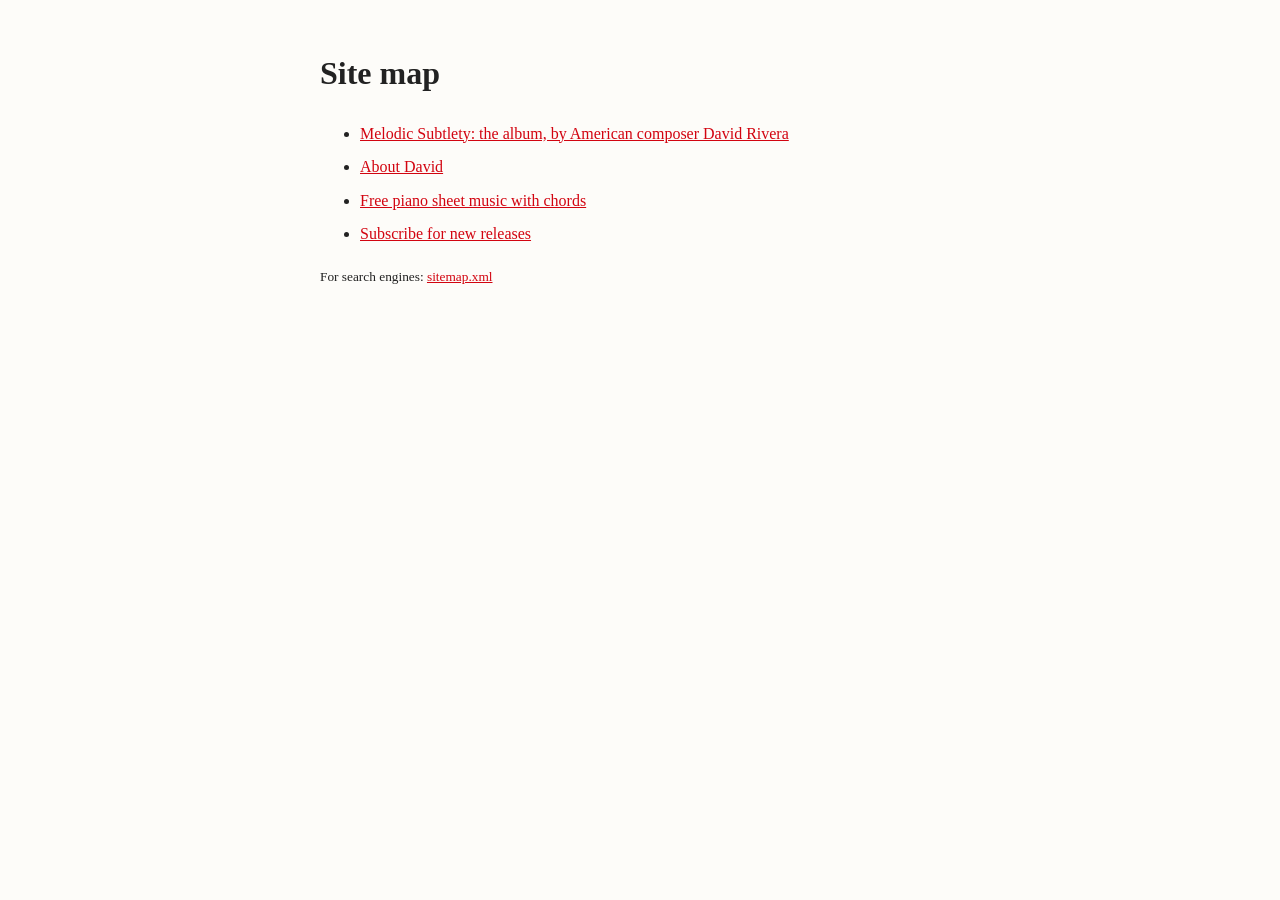
==== sitemap/index.html @ bbdeb262 "Readable Site map page; footer link points to it instead of raw XML" ====
<!DOCTYPE html>
<html lang="en">
<head>
<meta charset="utf-8">
<meta name="viewport" content="width=device-width, initial-scale=1">
<title>Site map | Melodic Subtlety</title>
<link rel="canonical" href="https://melodicsubtlety.com/sitemap/">
<link rel="icon" href="/favicon.svg" type="image/svg+xml">
<link rel="sitemap" type="application/xml" title="Sitemap" href="/sitemap.xml">
<style>
body{font-family:Georgia,serif;max-width:640px;margin:3rem auto;padding:0 1.25rem;line-height:1.6;color:#222;background:#fdfcf9}
a{color:#D20410}
li{margin:.5rem 0}
</style>
</head>
<body>
<h1>Site map</h1>
<ul>
<li><a href="/">Melodic Subtlety: the album, by American composer David Rivera</a></li>
<li><a href="https://lackadaisicalperfection.com/about/">About David</a></li>
<li><a href="https://lackadaisicalperfection.com/scores/">Free piano sheet music with chords</a></li>
<li><a href="https://lackadaisicalperfection.com/subscribe/">Subscribe for new releases</a></li>
</ul>
<p><small>For search engines: <a href="/sitemap.xml">sitemap.xml</a></small></p>
</body>
</html>
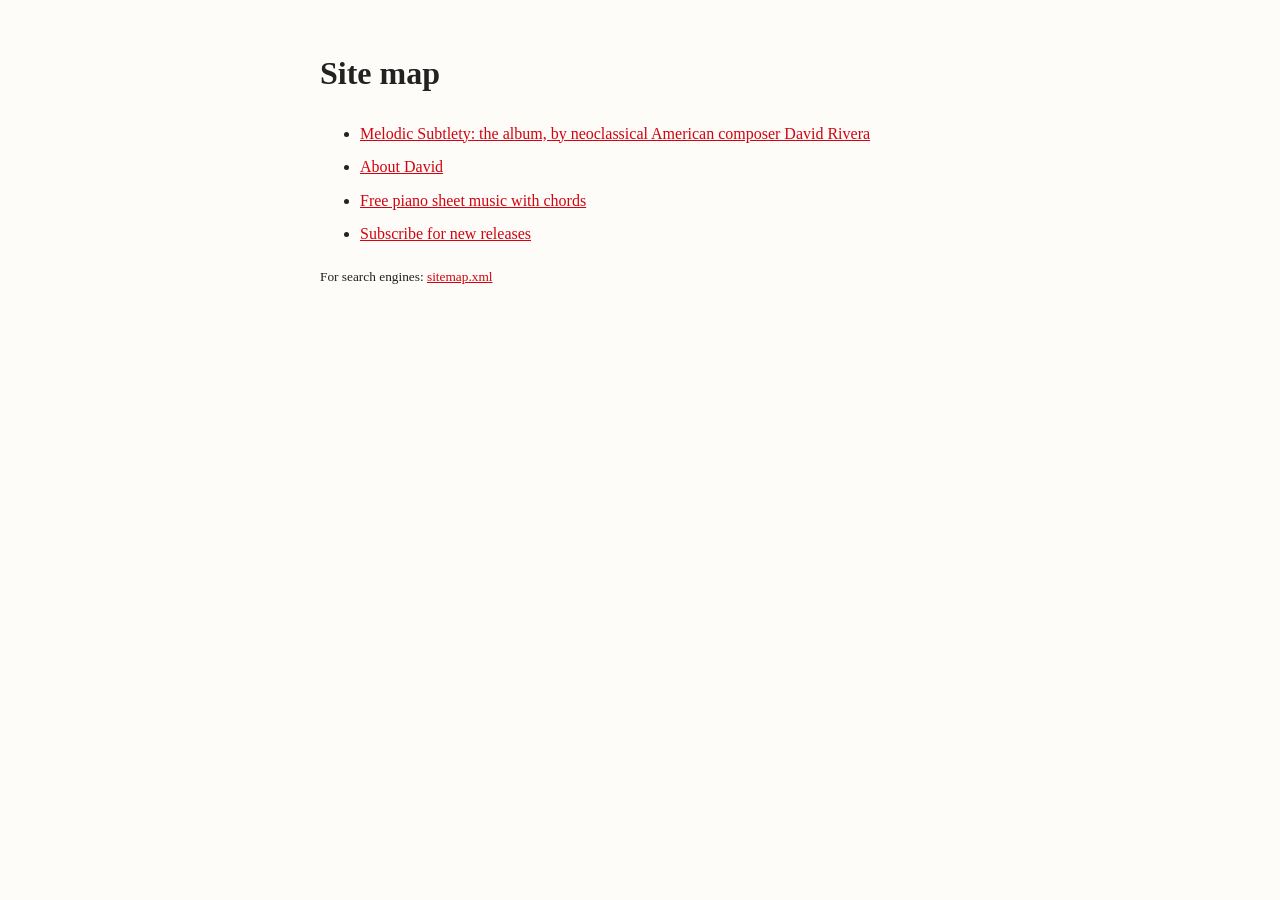
==== commit b15b9ce4: "Neoclassical American composer, eight albums, YouTube @melodicsubtlety handle, missing meta tags / n" ====
--- a/sitemap/index.html
+++ b/sitemap/index.html
@@ -4,6 +4,7 @@
 <meta charset="utf-8">
 <meta name="viewport" content="width=device-width, initial-scale=1">
 <title>Site map | Melodic Subtlety</title>
+<meta name="robots" content="noindex, follow">
 <link rel="canonical" href="https://melodicsubtlety.com/sitemap/">
 <link rel="icon" href="/favicon.svg" type="image/svg+xml">
 <link rel="sitemap" type="application/xml" title="Sitemap" href="/sitemap.xml">
@@ -12,11 +13,28 @@
 a{color:#D20410}
 li{margin:.5rem 0}
 </style>
+<!-- Meta Pixel Code -->
+<script>
+!function(f,b,e,v,n,t,s)
+{if(f.fbq)return;n=f.fbq=function(){n.callMethod?
+n.callMethod.apply(n,arguments):n.queue.push(arguments)};
+if(!f._fbq)f._fbq=n;n.push=n;n.loaded=!0;n.version='2.0';
+n.queue=[];t=b.createElement(e);t.async=!0;
+t.src=v;s=b.getElementsByTagName(e)[0];
+s.parentNode.insertBefore(t,s)}(window, document,'script',
+'https://connect.facebook.net/en_US/fbevents.js');
+fbq('init', '257777058255900');
+fbq('track', 'PageView');
+</script>
+<noscript><img height="1" width="1" alt="" style="display:none"
+src="https://www.facebook.com/tr?id=257777058255900&ev=PageView&noscript=1"
+/></noscript>
+<!-- End Meta Pixel Code -->
 </head>
 <body>
 <h1>Site map</h1>
 <ul>
-<li><a href="/">Melodic Subtlety: the album, by American composer David Rivera</a></li>
+<li><a href="/">Melodic Subtlety: the album, by neoclassical American composer David Rivera</a></li>
 <li><a href="https://lackadaisicalperfection.com/about/">About David</a></li>
 <li><a href="https://lackadaisicalperfection.com/scores/">Free piano sheet music with chords</a></li>
 <li><a href="https://lackadaisicalperfection.com/subscribe/">Subscribe for new releases</a></li>
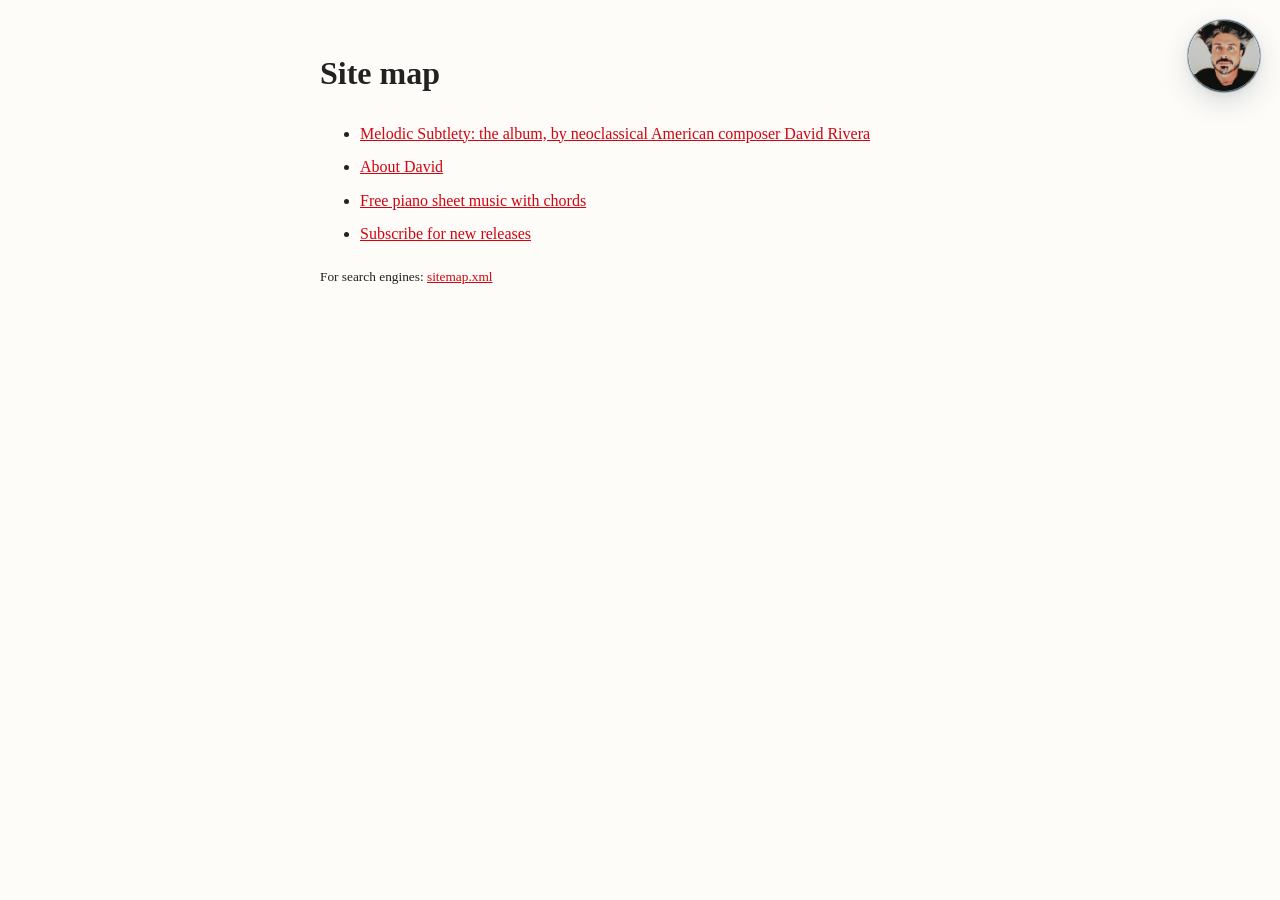
==== commit 68746c0e: "Add the shared menu to the human-readable site map. The site map keeps its links and the sitemap.xml" ====
--- a/sitemap/index.html
+++ b/sitemap/index.html
@@ -8,10 +8,15 @@
 <link rel="canonical" href="https://melodicsubtlety.com/sitemap/">
 <link rel="icon" href="/favicon.svg" type="image/svg+xml">
 <link rel="sitemap" type="application/xml" title="Sitemap" href="/sitemap.xml">
+<link rel="preconnect" href="https://fonts.googleapis.com">
+<link rel="preconnect" href="https://fonts.gstatic.com" crossorigin>
+<link href="https://fonts.googleapis.com/css2?family=Cormorant+Garamond:ital,wght@0,400;0,500;1,400&family=Source+Sans+3:wght@300;400;500&display=swap" rel="stylesheet">
+<link rel="stylesheet" href="/assets/site-nav.css">
+<script src="/assets/site-nav.js" defer></script>
 <style>
 body{font-family:Georgia,serif;max-width:640px;margin:3rem auto;padding:0 1.25rem;line-height:1.6;color:#222;background:#fdfcf9}
-a{color:#D20410}
-li{margin:.5rem 0}
+main a{color:#D20410}
+main li{margin:.5rem 0}
 </style>
 <!-- Meta Pixel Code -->
 <script>
@@ -32,6 +37,8 @@
 <!-- End Meta Pixel Code -->
 </head>
 <body>
+<a class="skip-link" href="#content">Skip to content</a>
+<main id="content">
 <h1>Site map</h1>
 <ul>
 <li><a href="/">Melodic Subtlety: the album, by neoclassical American composer David Rivera</a></li>
@@ -40,5 +47,6 @@
 <li><a href="https://lackadaisicalperfection.com/subscribe/">Subscribe for new releases</a></li>
 </ul>
 <p><small>For search engines: <a href="/sitemap.xml">sitemap.xml</a></small></p>
+</main>
 </body>
 </html>
--- a/assets/site-nav.css
+++ b/assets/site-nav.css
@@ -0,0 +1,276 @@
+/* Photo button and page menu. Colors follow the album page. */
+:root {
+  --nav-ink: #1c2a38;
+  --nav-glow: #2a5f86;
+  --nav-paper: #f4efe6;
+  --nav-mute: #5c6b78;
+  --nav-line: rgba(42, 95, 134, 0.28);
+  --nav-size: 72px;
+  --nav-inset: 20px;
+}
+
+.nav-toggle {
+  position: fixed;
+  z-index: 40;
+  top: max(var(--nav-inset), env(safe-area-inset-top, 0px));
+  right: max(var(--nav-inset), env(safe-area-inset-right, 0px));
+  width: var(--nav-size);
+  height: var(--nav-size);
+  margin: 0;
+  padding: 0;
+  border: 0;
+  border-radius: 50%;
+  background: var(--nav-ink);
+  cursor: pointer;
+  overflow: hidden;
+  -webkit-tap-highlight-color: transparent;
+  box-shadow:
+    0 10px 28px rgba(28, 42, 56, 0.16),
+    0 2px 8px rgba(28, 42, 56, 0.08),
+    0 0 0 1px rgba(42, 95, 134, 0.45);
+}
+
+.nav-toggle img {
+  display: block;
+  width: 100%;
+  height: 100%;
+  object-fit: cover;
+  border-radius: 50%;
+}
+
+.nav-toggle::after {
+  content: "";
+  position: absolute;
+  inset: 0;
+  border-radius: 50%;
+  pointer-events: none;
+  box-shadow: inset 0 0 0 1px rgba(244, 239, 230, 0.45);
+}
+
+.nav-toggle:hover {
+  box-shadow:
+    0 12px 32px rgba(28, 42, 56, 0.2),
+    0 2px 8px rgba(28, 42, 56, 0.1),
+    0 0 0 1px rgba(42, 95, 134, 0.72);
+}
+
+.nav-toggle[aria-expanded="true"] {
+  box-shadow:
+    0 10px 28px rgba(28, 42, 56, 0.16),
+    0 2px 8px rgba(28, 42, 56, 0.08),
+    0 0 0 1px rgba(42, 95, 134, 0.88);
+}
+
+.nav-toggle:focus {
+  outline: none;
+}
+
+.nav-toggle:focus-visible {
+  outline: 2px solid var(--nav-glow);
+  outline-offset: 4px;
+}
+
+.site-menu {
+  position: fixed;
+  z-index: 39;
+  top: calc(max(var(--nav-inset), env(safe-area-inset-top, 0px)) + var(--nav-size) + 14px);
+  right: max(var(--nav-inset), env(safe-area-inset-right, 0px));
+  width: min(17.5rem, calc(100vw - 28px - env(safe-area-inset-left, 0px) - env(safe-area-inset-right, 0px)));
+  max-height: calc(100vh - var(--nav-size) - var(--nav-inset) - 36px);
+  max-height: calc(100dvh - var(--nav-size) - var(--nav-inset) - 36px - env(safe-area-inset-bottom, 0px));
+  margin: 0;
+  padding: 0;
+  overflow: auto;
+  overscroll-behavior: contain;
+  background: rgba(244, 239, 230, 0.94);
+  border: 1px solid var(--nav-line);
+  border-radius: 10px;
+  box-shadow: 0 18px 40px rgba(28, 42, 56, 0.12);
+  backdrop-filter: blur(12px);
+  -webkit-backdrop-filter: blur(12px);
+  opacity: 0;
+  transform: translateY(-8px);
+  transition: opacity 0.28s ease, transform 0.28s ease;
+}
+
+.site-menu ul {
+  list-style: none;
+  margin: 0;
+  padding: 0.7rem 0;
+}
+
+.site-menu.is-open {
+  opacity: 1;
+  transform: translateY(0);
+}
+
+.site-menu a {
+  display: block;
+  padding: 0.78rem 1.45rem;
+  color: var(--nav-ink);
+  font-family: "Cormorant Garamond", "Palatino Linotype", Palatino, Georgia, serif;
+  font-size: 1.4rem;
+  font-weight: 400;
+  letter-spacing: 0.01em;
+  line-height: 1.25;
+  text-decoration: none;
+}
+
+.site-menu a:hover {
+  color: var(--nav-glow);
+}
+
+.site-menu a:focus {
+  outline: none;
+}
+
+.site-menu a:focus-visible {
+  outline: 2px solid var(--nav-glow);
+  outline-offset: -3px;
+  color: var(--nav-glow);
+}
+
+.menu-albums-label {
+  margin: 0.15rem 0 0.2rem;
+  padding: 0.85rem 1.45rem 0.35rem;
+  border-top: 1px solid var(--nav-line);
+  font-family: "Source Sans 3", sans-serif;
+  font-size: 0.72rem;
+  font-weight: 400;
+  letter-spacing: 0.2em;
+  text-transform: uppercase;
+  color: var(--nav-mute);
+}
+
+.site-menu .menu-albums ul {
+  padding: 0.1rem 0 0.55rem;
+}
+
+.site-menu .menu-albums a,
+.site-menu .menu-albums .is-here {
+  display: flex;
+  align-items: center;
+  gap: 0.75rem;
+  padding: 0.38rem 1.45rem;
+  color: var(--nav-ink);
+  font-family: "Cormorant Garamond", "Palatino Linotype", Palatino, Georgia, serif;
+  font-size: 1.15rem;
+  font-weight: 400;
+  letter-spacing: 0.01em;
+  line-height: 1.2;
+  text-decoration: none;
+}
+
+.site-menu .menu-albums img {
+  width: 48px;
+  height: 48px;
+  flex: none;
+  object-fit: cover;
+  border-radius: 2px;
+  box-shadow: 0 0 0 1px rgba(28, 42, 56, 0.12);
+}
+
+.album-copy {
+  display: flex;
+  flex-direction: column;
+  min-width: 0;
+}
+
+.site-menu .menu-albums a:hover,
+.site-menu .menu-albums a:hover .album-title {
+  color: var(--nav-glow);
+}
+
+.site-menu .menu-albums a:focus-visible {
+  outline: 2px solid var(--nav-glow);
+  outline-offset: -3px;
+  color: var(--nav-glow);
+}
+
+.site-menu .menu-albums .is-here {
+  color: var(--nav-mute);
+  cursor: default;
+}
+
+.site-menu .menu-albums .is-here img {
+  opacity: 0.72;
+}
+
+.here-note {
+  margin-top: 0.12rem;
+  font-family: "Source Sans 3", sans-serif;
+  font-size: 0.68rem;
+  font-weight: 400;
+  letter-spacing: 0.14em;
+  text-transform: uppercase;
+  line-height: 1.3;
+  color: var(--nav-mute);
+}
+
+@media (max-width: 760px) {
+  :root {
+    --nav-size: 64px;
+    --nav-inset: 14px;
+  }
+
+  body > main {
+    padding-top: 96px;
+  }
+
+  .site-menu .menu-albums ul {
+    display: grid;
+    grid-template-columns: 1fr 1fr;
+    column-gap: 0.7rem;
+    row-gap: 0.85rem;
+    padding: 0.15rem 1rem 0.95rem;
+  }
+
+  .site-menu .menu-albums a,
+  .site-menu .menu-albums .is-here {
+    flex-direction: column;
+    align-items: flex-start;
+    gap: 0.4rem;
+    padding: 0;
+    font-size: 1.05rem;
+  }
+}
+
+@media (prefers-reduced-motion: reduce) {
+  .site-menu {
+    transform: none;
+    transition: none;
+  }
+}
+
+/* Off-screen until focused, then fixed, so it never shifts the cover. */
+.skip-link {
+  position: absolute;
+  width: 1px;
+  height: 1px;
+  padding: 0;
+  margin: -1px;
+  overflow: hidden;
+  clip: rect(0, 0, 0, 0);
+  white-space: nowrap;
+  border: 0;
+}
+.skip-link:focus {
+  position: fixed;
+  z-index: 50;
+  top: 12px;
+  left: 12px;
+  width: auto;
+  height: auto;
+  margin: 0;
+  padding: 0.55rem 0.9rem;
+  overflow: visible;
+  clip: auto;
+  background: var(--nav-glow);
+  color: var(--nav-paper, #fff);
+  font-family: "Source Sans 3", sans-serif;
+  font-size: 0.95rem;
+  font-weight: 500;
+  line-height: 1.2;
+  text-decoration: none;
+  border-radius: 4px;
+}
